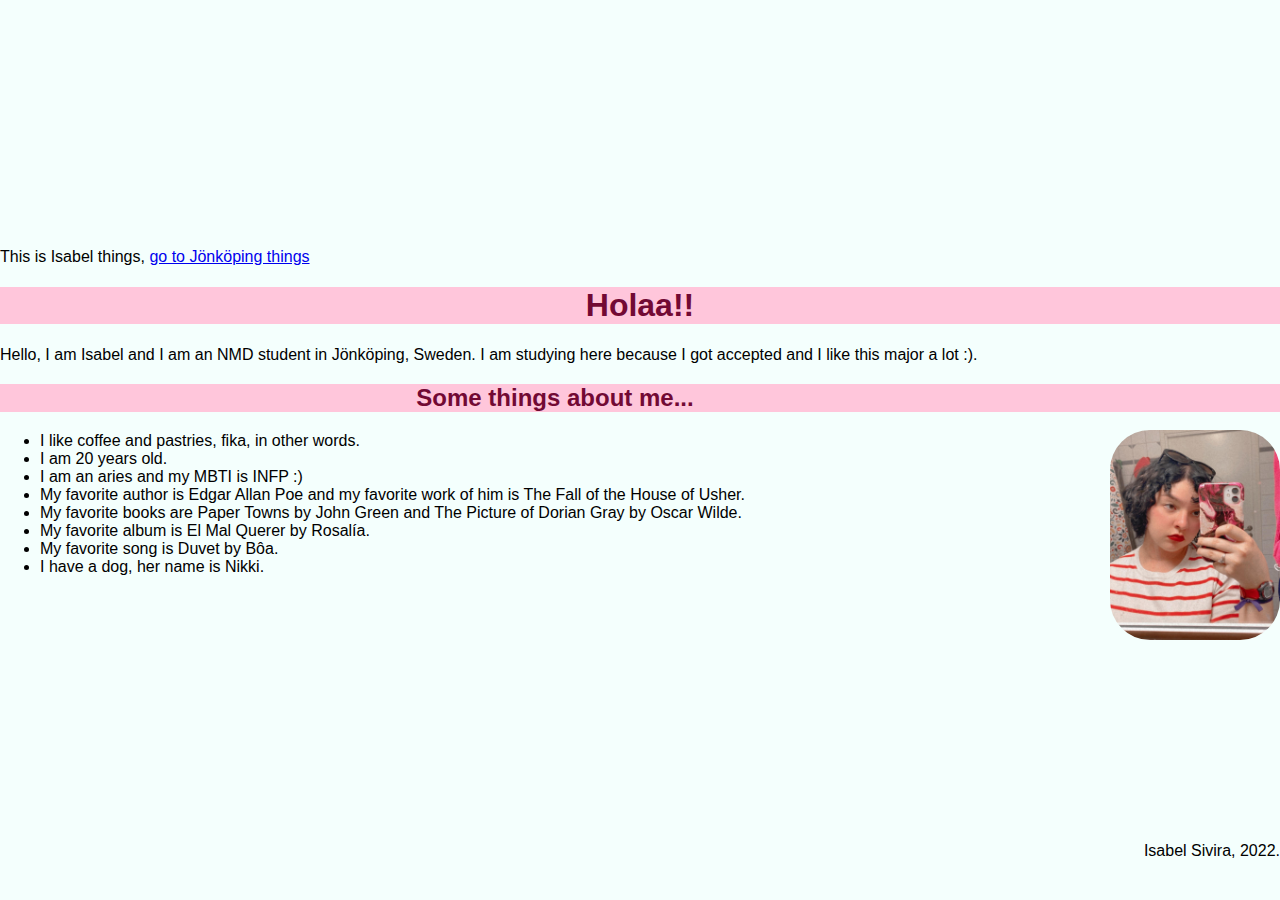
==== index.html @ 9ef7b65c "First commit" ====
<!DOCTYPE html>
<html lang="en">
  <head>
    <meta charset="UTF-8" />
    <meta http-equiv="X-UA-Compatible" content="IE=edge" />
    <meta name="viewport" content="width=device-width, initial-scale=1.0" />
    <link rel="stylesheet" type="text/css" href="main.css" />
    <title>Isabel things</title>
  </head>
  <body>
    <header class="container"></header>This is Isabel things, <a href="jkpg.html">go to Jönköping things</a>
    </header>

    <h1>Holaa!!</h1>
    <main>
      <section>
        <p>
          Hello, I am Isabel and I am an NMD student in Jönköping, Sweden. I am
          studying here because I got accepted and I like this major a lot :).
        </p>
        <img
          src="isabelphoto.jpg"
          width="170"
          height="210"
          class="profile-image"
          alt="a picture of isabel in front of the mirror."
        />
      </section>
      <section>
        <h2>Some things about me...</h2>
        <ul class="isabel-things">
          <li>I like coffee and pastries, fika, in other words.</li>
          <li>I am 20 years old.</li>
          <li>I am an aries and my MBTI is INFP :)</li>
          <li>
            My favorite author is Edgar Allan Poe and my favorite work of him is
            The Fall of the House of Usher.
          </li>
          <li>
            My favorite books are Paper Towns by John Green and The Picture of
            Dorian Gray by Oscar Wilde.
          </li>
          <li>My favorite album is El Mal Querer by Rosalía.</li>
          <li>My favorite song is Duvet by Bôa.</li>
          <li>I have a dog, her name is Nikki.</li>
        </ul>
      </section>
    </main>
    <footer class="footer-position">Isabel Sivira, 2022.</footer>
  </body>
</html>
---- main.css ----
* {
  font-family: Arial, Helvetica, sans-serif;
  margin-left: 0px;
  margin-right: 0px;
  background-color: #f4fffd;
}
.profile-image {
  border-radius: 40px;
  float: right;
  margin-top: 50px;
}
h1,
h2,
h3,
h4,
h5,
h6 {
  color: #720934;
  background-color: #ffc6db;
  text-align: center;
}
li:hover {
  font-weight: bold;
}
.isabel-things {
  text-align: left;
}
.footer-position {
  text-align: right;
  padding-top: 250px;
  position: static;
}
.jkpg {
  margin: 5px;
  text-align: center;
  display: grid;
  grid-template-columns: 2fr 2fr;
  grid-template-rows: 3rem 3rem;
  grid-area: 1fr 1fr;
  gap: 2rem;
}
.home {
  clear: left;
  margin: 10px;
  text-align: center;
  background-color: #f1d7fb;
  border-radius: 40px;
}
.header {
  clear: right;
  margin: 10px;
  text-align: center;
  background-color: #f1d7fb;
  border-radius: 40px;
}
.container {
  text-align: center;
  display: grid;
  grid-template-columns: 1fr 1fr 1fr 1fr;
  grid-template-rows: 3rem 3rem 3rem 3rem;
  gap: 1rem;
}
.item1 {
  background-color: #ffcec6;
  border-radius: 40px;
  text-align: center;
}
.item2 {
  background-color: #ffeac6;
  border-radius: 40px;
}
.item3 {
  background-color: #f8ffc6;
  border-radius: 40px;
  align-content: center;
}
.item4 {
  background-color: #dbffc6;
  border-radius: 40px;
}
div:hover {
  font-weight: bold;
}
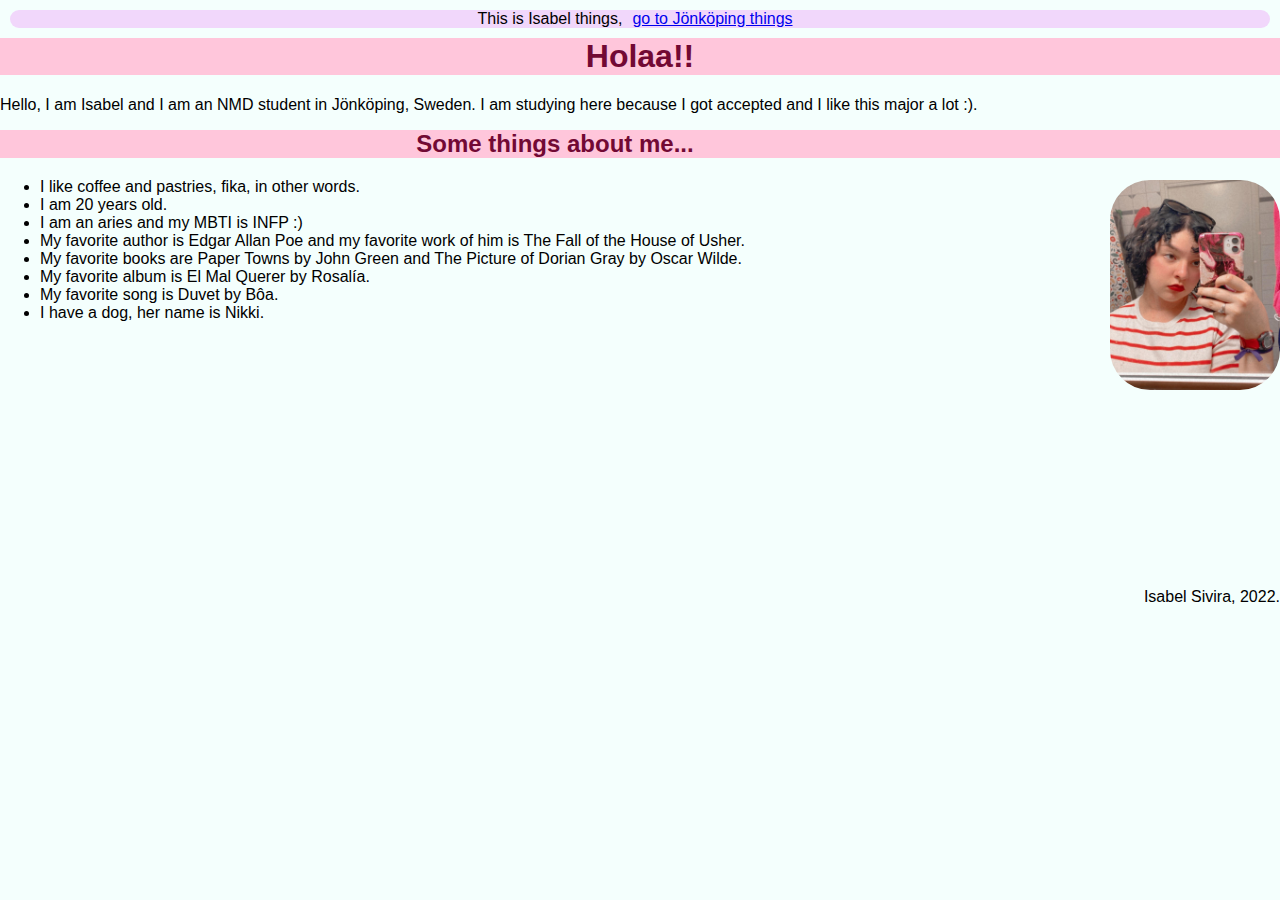
==== commit ed02e0e3: "second commit" ====
--- a/index.html
+++ b/index.html
@@ -8,7 +8,10 @@
     <title>Isabel things</title>
   </head>
   <body>
-    <header class="container"></header>This is Isabel things, <a href="jkpg.html">go to Jönköping things</a>
+    <header class="nct">
+      This is Isabel things,<a class="nct" href="jkpg.html"
+        >go to Jönköping things</a
+      >
     </header>
 
     <h1>Holaa!!</h1>
--- a/main.css
+++ b/main.css
@@ -2,6 +2,7 @@
   font-family: Arial, Helvetica, sans-serif;
   margin-left: 0px;
   margin-right: 0px;
+  margin-top: 0px;
   background-color: #f4fffd;
 }
 .profile-image {
@@ -81,3 +82,9 @@
 div:hover {
   font-weight: bold;
 }
+.nct {
+  margin: 10px;
+  text-align: center;
+  background-color: #f1d7fb;
+  border-radius: 40px;
+}
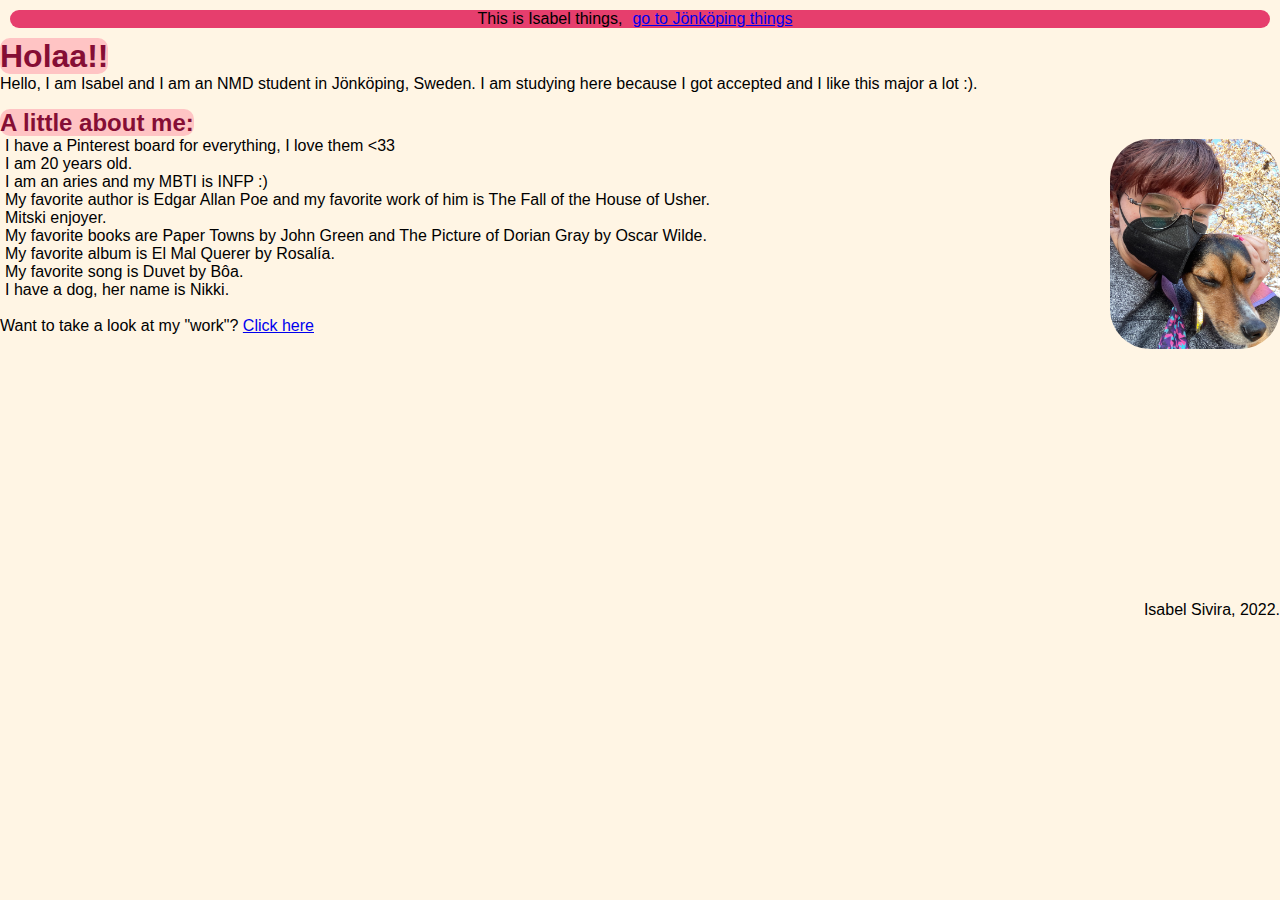
==== commit 18f9a86f: "responsive" ====
--- a/index.html
+++ b/index.html
@@ -8,11 +8,11 @@
     <title>Isabel things</title>
   </head>
   <body>
-    <header class="nct">
+    <nav class="nct">
       This is Isabel things,<a class="nct" href="jkpg.html"
         >go to Jönköping things</a
       >
-    </header>
+    </nav>
 
     <h1>Holaa!!</h1>
     <main>
@@ -22,23 +22,25 @@
           studying here because I got accepted and I like this major a lot :).
         </p>
         <img
-          src="isabelphoto.jpg"
+          src="IMG-0590.jpg"
           width="170"
           height="210"
           class="profile-image"
-          alt="a picture of isabel in front of the mirror."
+          alt="a picture of isabel and Nikki."
         />
       </section>
       <section>
-        <h2>Some things about me...</h2>
-        <ul class="isabel-things">
-          <li>I like coffee and pastries, fika, in other words.</li>
-          <li>I am 20 years old.</li>
+        <h2>A little about me: </h2>
+      </section>
+        <section class="isabel-things">
+          <li>I have a Pinterest board for everything, I love them <33</li>
+          <li>I am 20 years old.</div>
           <li>I am an aries and my MBTI is INFP :)</li>
           <li>
             My favorite author is Edgar Allan Poe and my favorite work of him is
             The Fall of the House of Usher.
           </li>
+          <li>Mitski enjoyer.</li>
           <li>
             My favorite books are Paper Towns by John Green and The Picture of
             Dorian Gray by Oscar Wilde.
@@ -46,7 +48,12 @@
           <li>My favorite album is El Mal Querer by Rosalía.</li>
           <li>My favorite song is Duvet by Bôa.</li>
           <li>I have a dog, her name is Nikki.</li>
-        </ul>
+        </section>
+        <br />
+        <p>
+          Want to take a look at my "work"?
+          <a href="projects.html">Click here</a>
+        </p>
       </section>
     </main>
     <footer class="footer-position">Isabel Sivira, 2022.</footer>
--- a/main.css
+++ b/main.css
@@ -1,14 +1,16 @@
 * {
-  font-family: Arial, Helvetica, sans-serif;
+  font-family: "Trebuchet MS", "Lucida Sans Unicode", "Lucida Grande",
+    "Lucida Sans", Arial, sans-serif;
   margin-left: 0px;
   margin-right: 0px;
   margin-top: 0px;
-  background-color: #f4fffd;
+  background-color: #fff5e4;
 }
 .profile-image {
   border-radius: 40px;
   float: right;
-  margin-top: 50px;
+  margin-top: 30px;
+  margin-right: 100px;
 }
 h1,
 h2,
@@ -16,19 +18,24 @@
 h4,
 h5,
 h6 {
-  color: #720934;
-  background-color: #ffc6db;
-  text-align: center;
+  color: #850e35;
+  background-color: #ffc4c4;
+  text-align: center;
+  display: inline;
+  border-radius: 10px;
 }
 li:hover {
   font-weight: bold;
 }
 .isabel-things {
-  text-align: left;
+  display: grid;
+  grid-template-columns: 2fr;
+  gap: 1fr;
+  margin-left: 5px;
 }
 .footer-position {
   text-align: right;
-  padding-top: 250px;
+  padding-top: 400px;
   position: static;
 }
 .jkpg {
@@ -36,7 +43,6 @@
   text-align: center;
   display: grid;
   grid-template-columns: 2fr 2fr;
-  grid-template-rows: 3rem 3rem;
   grid-area: 1fr 1fr;
   gap: 2rem;
 }
@@ -44,40 +50,51 @@
   clear: left;
   margin: 10px;
   text-align: center;
-  background-color: #f1d7fb;
+  background-color: #ee6983;
   border-radius: 40px;
 }
 .header {
   clear: right;
   margin: 10px;
   text-align: center;
-  background-color: #f1d7fb;
+  background-color: #ee6983;
   border-radius: 40px;
 }
 .container {
-  text-align: center;
-  display: grid;
-  grid-template-columns: 1fr 1fr 1fr 1fr;
-  grid-template-rows: 3rem 3rem 3rem 3rem;
-  gap: 1rem;
+  display: flex;
+  flex-direction: row;
+  justify-content: space-between;
 }
 .item1 {
-  background-color: #ffcec6;
-  border-radius: 40px;
-  text-align: center;
+  background-color: #ff869e;
+  align-items: center;
+  border-radius: 40px;
+  text-align: center;
+  height: 50px;
+  width: 20vw;
 }
 .item2 {
-  background-color: #ffeac6;
-  border-radius: 40px;
+  background-color: #ffb9b9;
+  border-radius: 40px;
+  width: 20vw;
+  height: 50px;
+  text-align: center;
 }
 .item3 {
-  background-color: #f8ffc6;
-  border-radius: 40px;
+  background-color: #ff8dc7;
   align-content: center;
+  border-radius: 40px;
+  align-content: center;
+  width: 15vw;
+  height: 50px;
+  text-align: center;
 }
 .item4 {
-  background-color: #dbffc6;
-  border-radius: 40px;
+  background-color: #e63e6d;
+  border-radius: 40px;
+  width: 20vw;
+  height: 50px;
+  text-align: center;
 }
 div:hover {
   font-weight: bold;
@@ -85,6 +102,179 @@
 .nct {
   margin: 10px;
   text-align: center;
-  background-color: #f1d7fb;
-  border-radius: 40px;
-}
+  background-color: #e63e6d;
+  border-radius: 40px;
+}
+.jkpg1 {
+  border-color: #ff869e;
+  border-style: solid;
+}
+.jkpg2 {
+  border-color: #ffb9b9;
+  border-style: solid;
+}
+.jkpg3 {
+  border-color: #ff8dc7;
+  border-style: solid;
+}
+.jkpg4 {
+  border-color: #e63e6d;
+  border-style: solid;
+}
+.jkpg1:hover {
+  border-width: 5px;
+}
+.jkpg2:hover {
+  border-width: 5px;
+}
+.jkpg3:hover {
+  border-width: 5px;
+}
+.jkpg4:hover {
+  border-width: 5px;
+}
+@media screen and (min-height: 844px) {
+  .running-text {
+    columns: 2;
+  }
+  .texto-numero2 {
+    columns: 2;
+  }
+  .profile-image {
+    margin-right: 0px;
+  }
+  .item1 {
+    border-radius: 10px;
+    font-size: smaller;
+    text-align: center;
+  }
+  .item2 {
+    border-radius: 10px;
+    font-size: smaller;
+    width: 100px;
+  }
+  .item3 {
+    border-radius: 10px;
+    font-size: smaller;
+    width: 100px;
+    text-align: center;
+  }
+  .item4 {
+    border-radius: 10px;
+    font-size: smaller;
+    width: 100px;
+  }
+  .footer-position {
+    padding-top: 250px;
+    position: static;
+  }
+  .container {
+    flex-direction: column;
+    align-content: flex-start;
+    justify-content: space-evenly;
+    flex-wrap: wrap;
+  }
+  .projects {
+    font-size: smaller;
+  }
+  .doggie {
+    margin-left: 150px;
+    position: absolute;
+  }
+}
+
+.work1 {
+  background-color: #ffc4c4;
+  width: 20vw;
+  border-radius: 5px;
+  text-align: center;
+}
+.work2 {
+  background-color: #ee6983;
+  width: 20vw;
+  border-radius: 5px;
+  text-align: center;
+}
+.work3 {
+  background-color: #ff7d7d;
+  width: 20vw;
+  border-radius: 5px;
+  text-align: center;
+}
+.work4 {
+  background-color: #ff8787;
+  width: 20vw;
+  border-radius: 5px;
+  text-align: center;
+}
+.work5 {
+  background-color: #e0144c;
+  width: 20vw;
+  border-radius: 5px;
+  text-align: center;
+}
+.flyer {
+  display: flex;
+  flex-direction: column;
+  align-items: center;
+}
+.flyer-text {
+  background-color: #ff8dc7;
+  border-radius: 15px;
+  text-align: center;
+}
+.project-header {
+  margin: 5px;
+  text-align: center;
+  display: grid;
+  grid-template-columns: 2fr 2fr;
+  grid-area: 1fr 1fr;
+  gap: 2rem;
+}
+.projects-main {
+  background-color: #ee6983;
+  border-radius: 10px;
+}
+.Isabel-home {
+  background-color: #ee6983;
+  border-radius: 10px;
+}
+.projects {
+  display: flex;
+  flex-direction: column;
+  flex-wrap: wrap;
+  justify-content: space-around;
+  row-gap: 2rem;
+}
+.doggie {
+  float: right;
+  margin-right: 300px;
+  margin-top: 50px;
+  border-color: #e0144c;
+  border-style: double;
+}
+.doggie:hover {
+  border-width: 5px;
+}
+.cute {
+  margin: 5px;
+  text-align: center;
+  display: grid;
+  grid-template-columns: 2fr 2fr;
+  grid-area: 1fr 1fr;
+  gap: 2rem;
+}
+.cute1 {
+  clear: left;
+  margin: 10px;
+  text-align: center;
+  background-color: #ee6983;
+  border-radius: 40px;
+}
+.cute2 {
+  clear: left;
+  margin: 10px;
+  text-align: center;
+  background-color: #ee6983;
+  border-radius: 40px;
+}
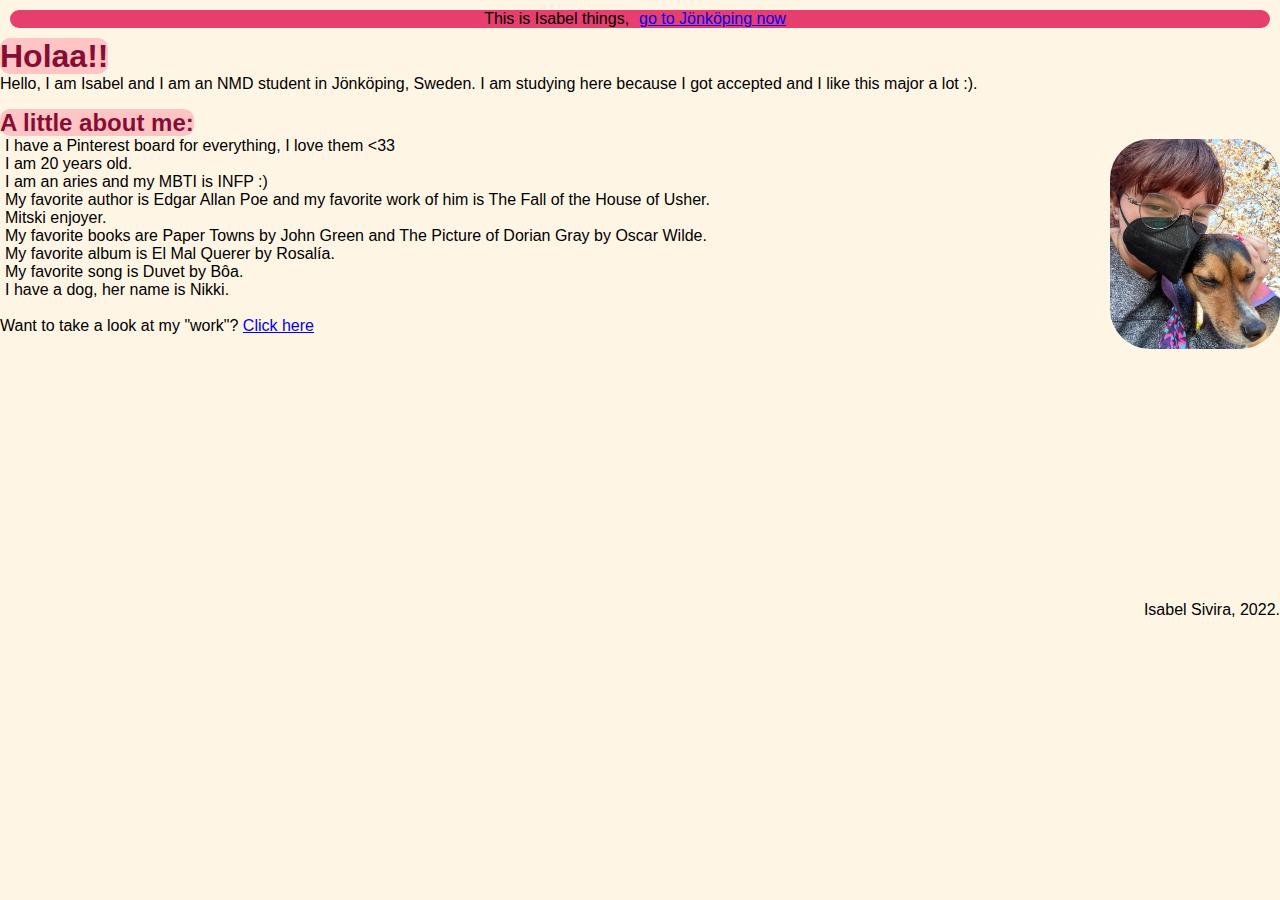
==== commit afd4a7df: "the hero section" ====
--- a/index.html
+++ b/index.html
@@ -10,7 +10,7 @@
   <body>
     <nav class="nct">
       This is Isabel things,<a class="nct" href="jkpg.html"
-        >go to Jönköping things</a
+        >go to Jönköping now</a
       >
     </nav>
 
--- a/main.css
+++ b/main.css
@@ -60,156 +60,76 @@
   background-color: #ee6983;
   border-radius: 40px;
 }
+.name {
+  font-size: x-large;
+  text-align: center;
+  background-color: #ff8dc7;
+  border-radius: 10px;
+  border-width: 10em;
+}
 .container {
   display: flex;
   flex-direction: row;
-  justify-content: space-between;
-}
-.item1 {
-  background-color: #ff869e;
-  align-items: center;
-  border-radius: 40px;
-  text-align: center;
-  height: 50px;
-  width: 20vw;
-}
-.item2 {
-  background-color: #ffb9b9;
-  border-radius: 40px;
-  width: 20vw;
-  height: 50px;
-  text-align: center;
-}
-.item3 {
-  background-color: #ff8dc7;
+  justify-content: space-around;
+  gap: 1em;
+}
+.activities {
+  background-color: #ffc4c4;
+  border-radius: 10px;
   align-content: center;
-  border-radius: 40px;
-  align-content: center;
-  width: 15vw;
-  height: 50px;
-  text-align: center;
-}
-.item4 {
+  width: 20em;
+}
+.jkpg2 {
+  border-radius: 10px;
+}
+.activities:hover {
+  color: #850e35;
+}
+.nct {
+  margin: 10px;
+  text-align: center;
   background-color: #e63e6d;
   border-radius: 40px;
-  width: 20vw;
-  height: 50px;
-  text-align: center;
-}
-div:hover {
-  font-weight: bold;
-}
-.nct {
-  margin: 10px;
-  text-align: center;
-  background-color: #e63e6d;
-  border-radius: 40px;
-}
-.jkpg1 {
-  border-color: #ff869e;
-  border-style: solid;
-}
-.jkpg2 {
-  border-color: #ffb9b9;
-  border-style: solid;
-}
-.jkpg3 {
-  border-color: #ff8dc7;
-  border-style: solid;
-}
-.jkpg4 {
-  border-color: #e63e6d;
-  border-style: solid;
-}
-.jkpg1:hover {
-  border-width: 5px;
-}
-.jkpg2:hover {
-  border-width: 5px;
-}
-.jkpg3:hover {
-  border-width: 5px;
-}
-.jkpg4:hover {
-  border-width: 5px;
-}
-@media screen and (min-height: 844px) {
-  .running-text {
-    columns: 2;
-  }
-  .texto-numero2 {
-    columns: 2;
-  }
-  .profile-image {
-    margin-right: 0px;
-  }
-  .item1 {
-    border-radius: 10px;
-    font-size: smaller;
-    text-align: center;
-  }
-  .item2 {
-    border-radius: 10px;
-    font-size: smaller;
-    width: 100px;
-  }
-  .item3 {
-    border-radius: 10px;
-    font-size: smaller;
-    width: 100px;
-    text-align: center;
-  }
-  .item4 {
-    border-radius: 10px;
-    font-size: smaller;
-    width: 100px;
-  }
-  .footer-position {
-    padding-top: 250px;
-    position: static;
-  }
-  .container {
-    flex-direction: column;
-    align-content: flex-start;
-    justify-content: space-evenly;
-    flex-wrap: wrap;
-  }
-  .projects {
-    font-size: smaller;
-  }
-  .doggie {
-    margin-left: 150px;
-    position: absolute;
-  }
-}
-
+}
+.projects {
+  display: flex;
+  flex-direction: row;
+  flex-wrap: wrap;
+  justify-content: center;
+  gap: 2rem;
+}
 .work1 {
   background-color: #ffc4c4;
   width: 20vw;
+  height: 5em;
   border-radius: 5px;
   text-align: center;
 }
 .work2 {
   background-color: #ee6983;
   width: 20vw;
+  height: 5em;
   border-radius: 5px;
   text-align: center;
 }
 .work3 {
   background-color: #ff7d7d;
   width: 20vw;
+  height: 5em;
   border-radius: 5px;
   text-align: center;
 }
 .work4 {
   background-color: #ff8787;
   width: 20vw;
+  height: 5em;
   border-radius: 5px;
   text-align: center;
 }
 .work5 {
   background-color: #e0144c;
   width: 20vw;
+  height: 5em;
   border-radius: 5px;
   text-align: center;
 }
@@ -239,23 +159,6 @@
   background-color: #ee6983;
   border-radius: 10px;
 }
-.projects {
-  display: flex;
-  flex-direction: column;
-  flex-wrap: wrap;
-  justify-content: space-around;
-  row-gap: 2rem;
-}
-.doggie {
-  float: right;
-  margin-right: 300px;
-  margin-top: 50px;
-  border-color: #e0144c;
-  border-style: double;
-}
-.doggie:hover {
-  border-width: 5px;
-}
 .cute {
   margin: 5px;
   text-align: center;
@@ -278,3 +181,54 @@
   background-color: #ee6983;
   border-radius: 40px;
 }
+@media screen and (min-height: 844px) and (min-width: 100px) {
+  .running-text {
+    columns: 2;
+  }
+  .texto-numero2 {
+    columns: 2;
+  }
+  .profile-image {
+    margin-right: 0px;
+  }
+  .item1 {
+    border-radius: 10px;
+    font-size: smaller;
+    text-align: center;
+  }
+  .item2 {
+    border-radius: 10px;
+    font-size: smaller;
+    width: 100px;
+  }
+  .item3 {
+    border-radius: 10px;
+    font-size: smaller;
+    width: 100px;
+    height: 90px;
+    text-align: center;
+  }
+  .item4 {
+    border-radius: 10px;
+    font-size: smaller;
+    width: 100px;
+  }
+  .footer-position {
+    padding-top: 250px;
+    position: static;
+  }
+  .container {
+    flex-direction: column;
+    align-content: flex-start;
+    justify-content: center;
+    justify-content: space-evenly;
+    flex-wrap: wrap;
+  }
+  .projects {
+    font-size: x-small;
+    justify-content: space-around;
+  }
+  .jkpg2 {
+    width: 395px;
+  }
+}
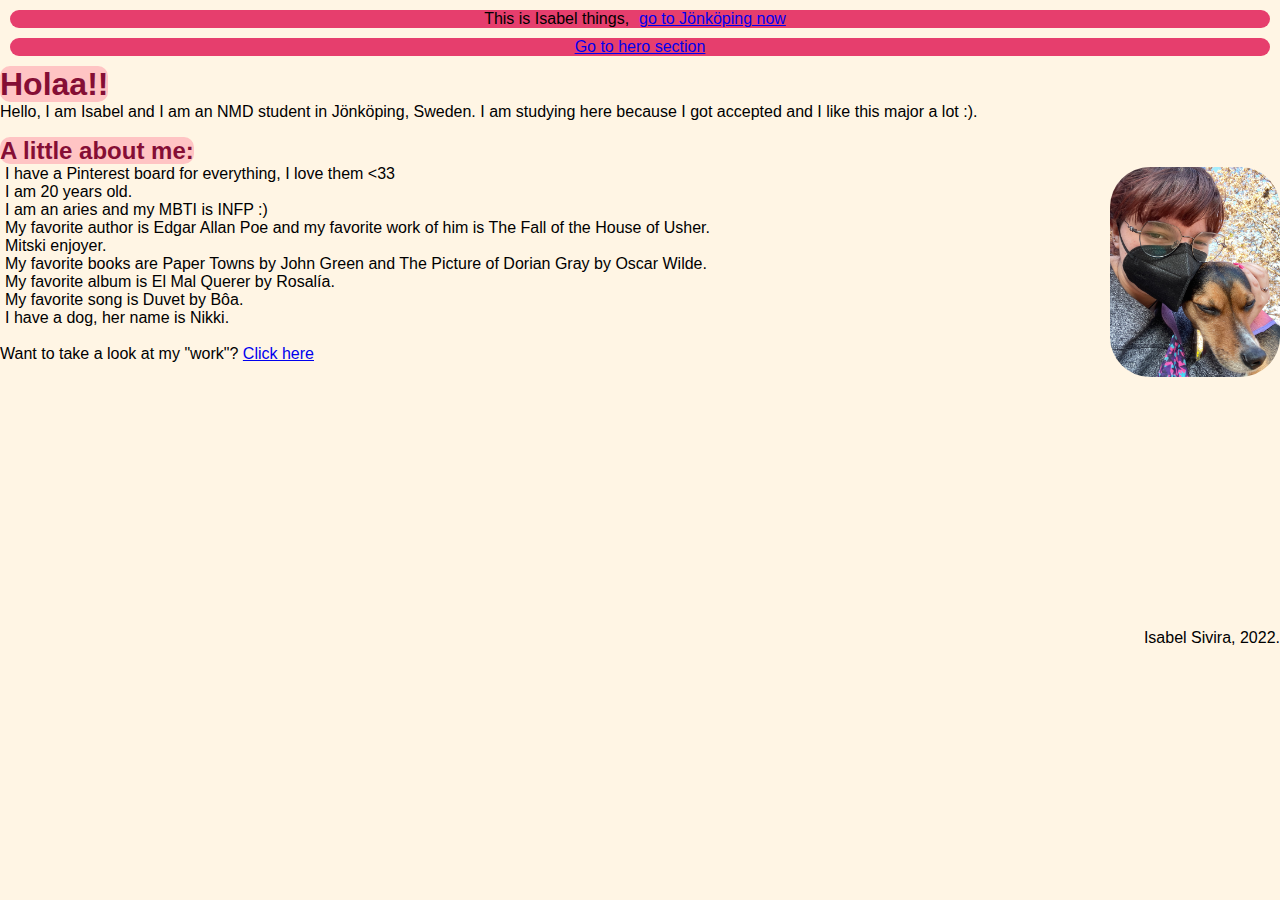
==== commit 2fe48b42: "final hero" ====
--- a/index.html
+++ b/index.html
@@ -8,11 +8,16 @@
     <title>Isabel things</title>
   </head>
   <body>
-    <nav class="nct">
+    <div class="nct">
       This is Isabel things,<a class="nct" href="jkpg.html"
         >go to Jönköping now</a
       >
-    </nav>
+    </div>
+    <div class="nct">
+      <a class="nct" href="hero-section.html"
+        >Go to hero section</a
+      >
+    </div>
 
     <h1>Holaa!!</h1>
     <main>
